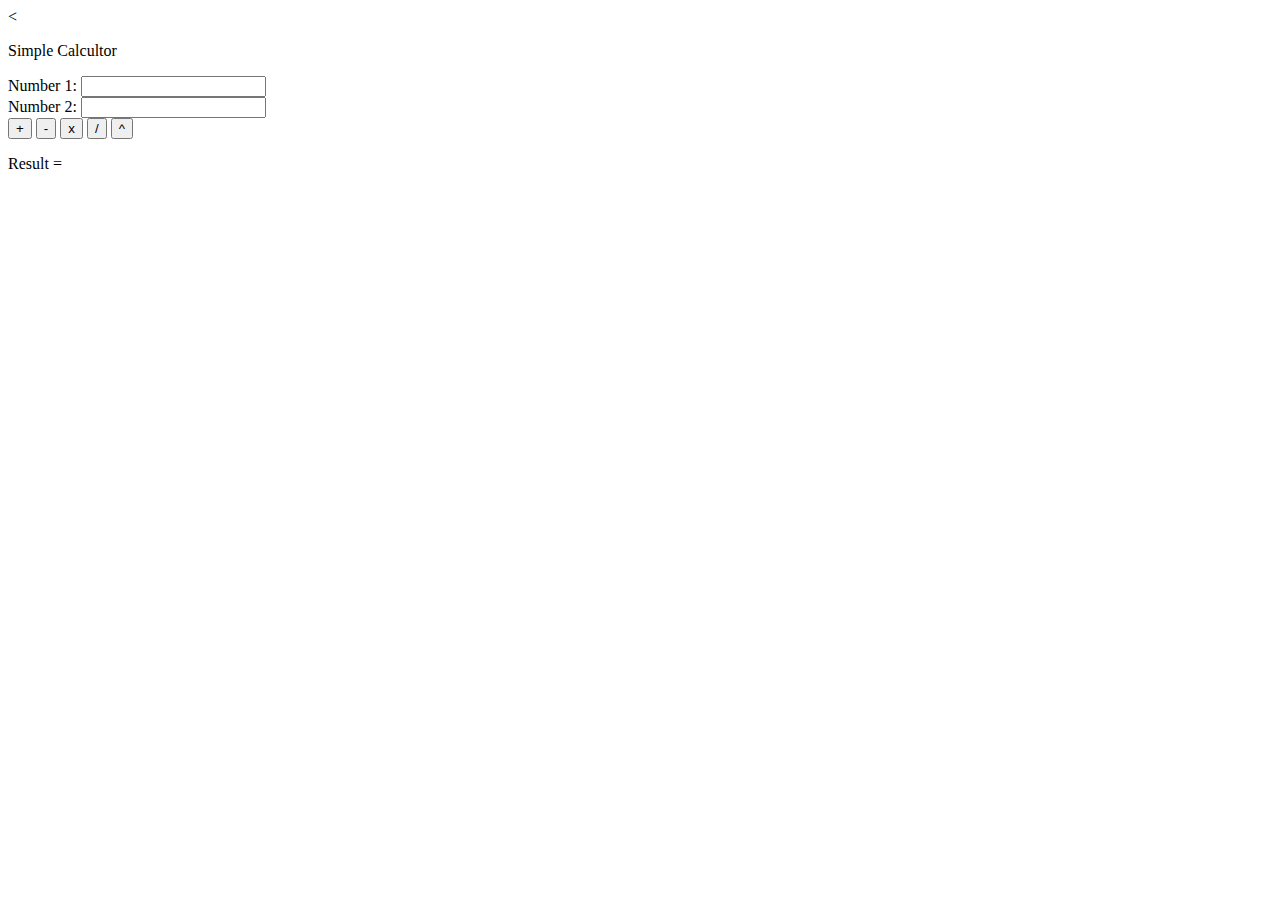
==== index_calculator.html @ f1123363 "day1" ====
<html>

  <body>
    <<p>Simple Calcultor</p>
    <script src="functions.js">

    </script>
    <form action="/action_page.php">
      Number 1: <input type="number" id="number1" ><br>
      Number 2: <input type="number" id="number2"><br>
      <input type="button" onclick="Add(number1, number2)" value="+" ></input>
      <input type="button" onclick="Subraction(number1, number2)" value="-"> </input>
      <input type="button" onclick="Multiplication(number1, number2)" value="x"> </input>
      <input type="button" onclick="Division(number1, number2)" value="/"> </input>
      <input type="button" onclick="Power(number1, number2)" value="^"> </input>
    </form>

    <p> Result =
      <span id="Result"> </span>
    </p>
  </body>

</html>
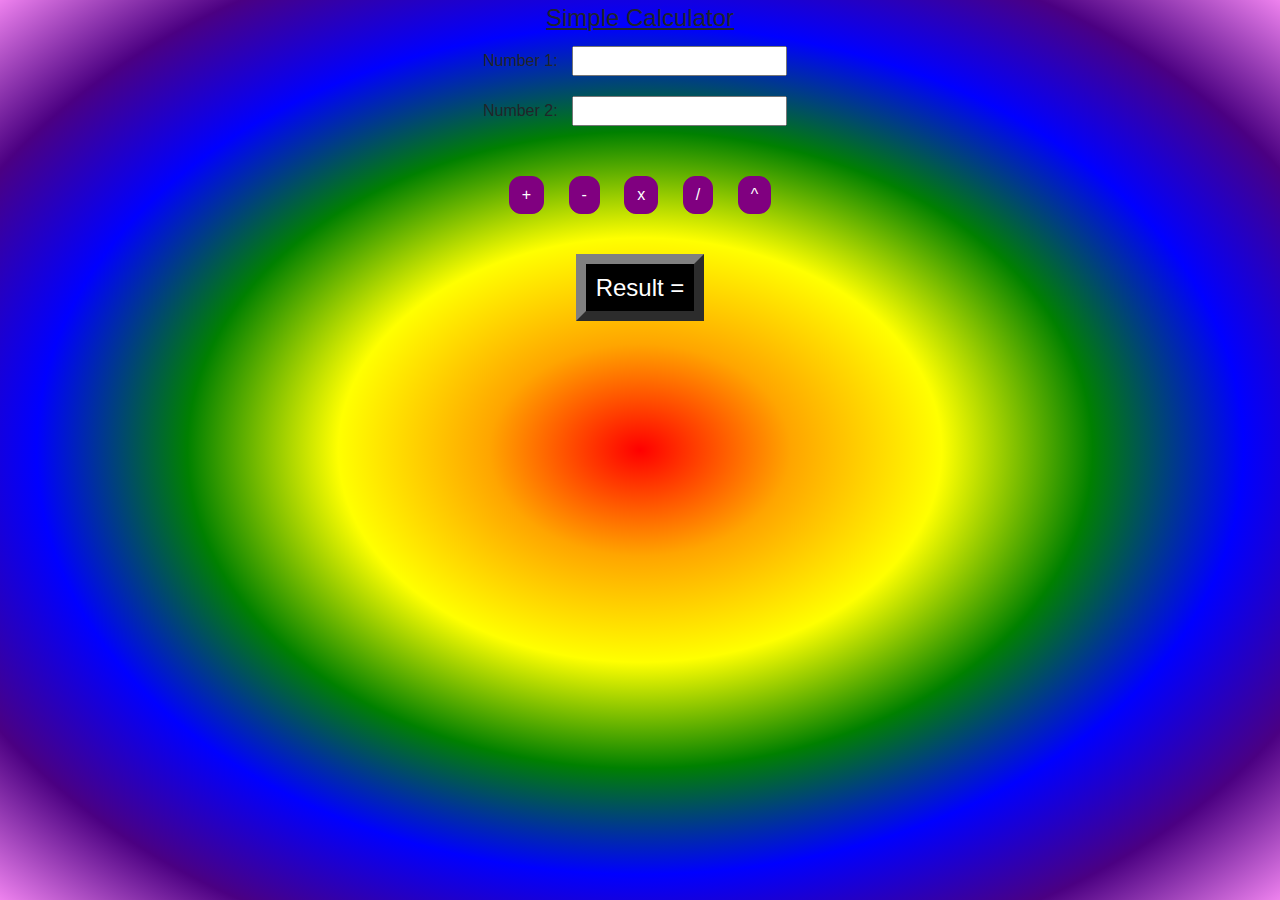
==== commit 1359dd5d: "day2" ====
--- a/index_calculator.html
+++ b/index_calculator.html
@@ -1,23 +1,30 @@
 <html>
+<link rel="stylesheet" href="https://stackpath.bootstrapcdn.com/bootstrap/4.3.1/css/bootstrap.min.css" integrity="sha384-ggOyR0iXCbMQv3Xipma34MD+dH/1fQ784/j6cY/iJTQUOhcWr7x9JvoRxT2MZw1T" crossorigin="anonymous">
+<link rel="stylesheet" href="styles.css" type="text/css"></link>
 
   <body>
-    <<p>Simple Calcultor</p>
-    <script src="functions.js">
+    <p1>Simple Calculator</p1>
+    <script src="functions.js" >
+    </script>
 
-    </script>
     <form action="/action_page.php">
-      Number 1: <input type="number" id="number1" ><br>
-      Number 2: <input type="number" id="number2"><br>
-      <input type="button" onclick="Add(number1, number2)" value="+" ></input>
-      <input type="button" onclick="Subraction(number1, number2)" value="-"> </input>
-      <input type="button" onclick="Multiplication(number1, number2)" value="x"> </input>
-      <input type="button" onclick="Division(number1, number2)" value="/"> </input>
-      <input type="button" onclick="Power(number1, number2)" value="^"> </input>
+      Number 1: <input type="number" id="number1" class="number"><br>
+      Number 2: <input type="number" id="number2" class="number"><br>
+      <input type="button" onclick="Add(number1, number2)" value="+"
+        <button class="btn btn-primary" Click </buttom></input>
+      <input type="button" onclick="Subraction(number1, number2)" value="-"
+        <button class="btn btn-primary" Click </buttom> </input>
+      <input type="button" onclick="Multiplication(number1, number2)" value="x"
+        <button class="btn btn-primary" Click</buttom> </input>
+      <input type="button" onclick="Division(number1, number2)" value="/"
+        <button class="btn btn-primary" Click </buttom> </input>
+      <input type="button" onclick="Power(number1, number2)" value="^"
+        <button class="btn btn-primary" Click</buttom> </input>
     </form>
 
-    <p> Result =
+    <p2> Result =
       <span id="Result"> </span>
-    </p>
+    </p2>
   </body>
-
+</link>
 </html>
--- a/styles.css
+++ b/styles.css
@@ -0,0 +1,47 @@
+body{
+  text-align: center;
+ background-image: radial-gradient(red,orange,yellow,green,blue,indigo,violet);
+}
+
+
+
+p1{
+  font-size:24px;
+  margin: 40;
+  text-decoration: underline;
+
+}
+
+p2{
+  font-size:24px;
+  margin: 40;
+  padding: 10;
+  border: 10px outset grey;
+  background-color:black;
+  color: white;
+  border-color: grey;
+  /* border-style: groove;
+  border-color: orange;
+  border-width:thick; */
+}
+
+.btn-primary{
+  background-color: purple;
+  margin: 10;
+  border-radius: 12px;
+  border-color: purple;
+  margin-top: 40;
+  margin-bottom: 40;
+}
+
+.btn-primary:hover {
+  background-color:black;
+  color: white;
+  border-color: black;
+}
+
+.number{
+  font-size: 20
+  padding: 10;
+  margin: 10;
+}
